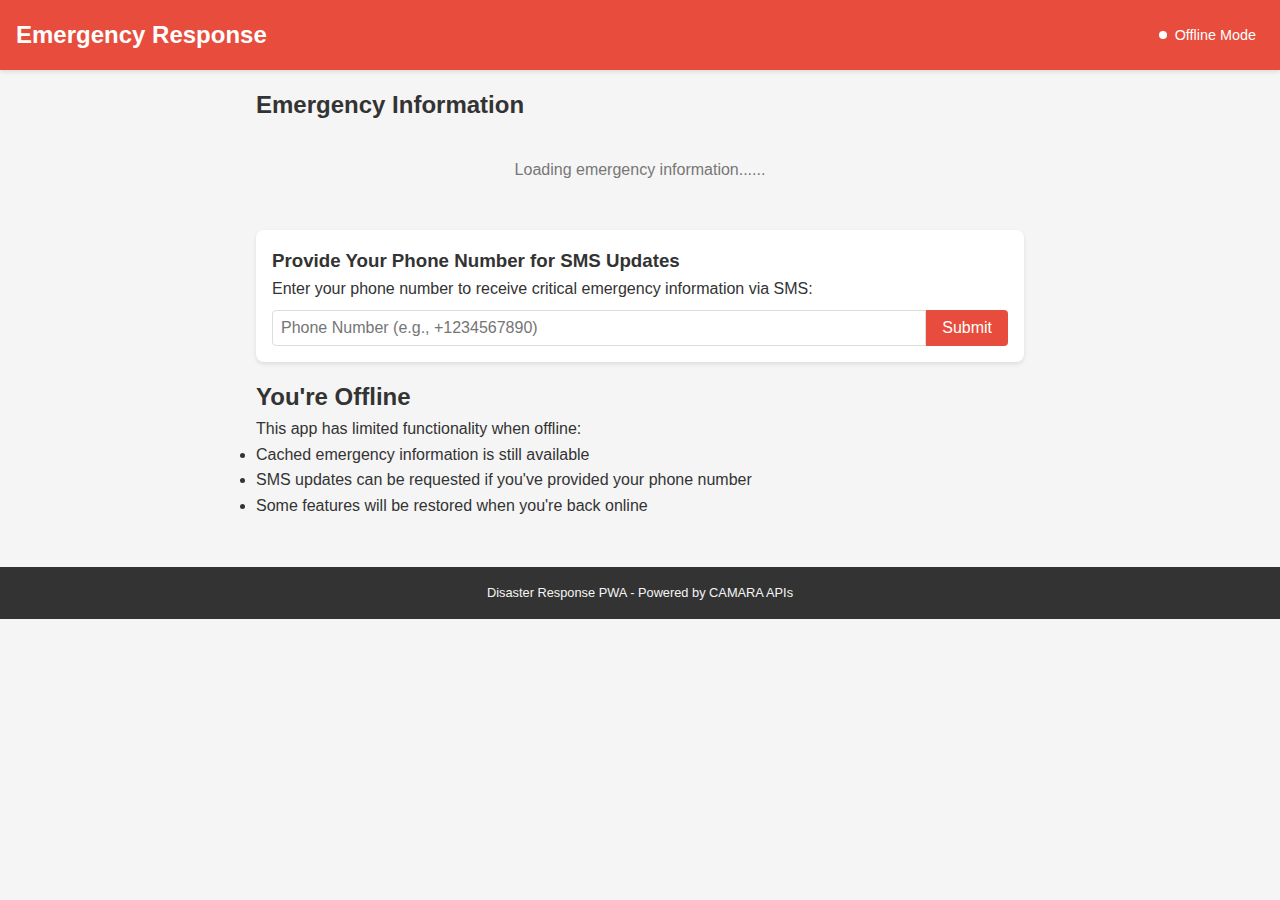
==== index.html @ cc85547e "first commit" ====
<!DOCTYPE html>
<html lang="en">
<head>
  <meta charset="UTF-8">
  <meta name="viewport" content="width=device-width, initial-scale=1.0">
  <meta name="theme-color" content="#e74c3c">
  <meta name="description" content="Emergency response application with online and offline capabilities">
  <meta name="apple-mobile-web-app-capable" content="yes">
  <meta name="apple-mobile-web-app-status-bar-style" content="black">
  <title>Emergency Response App</title>
  <link rel="stylesheet" href="styles.css">
  <link rel="manifest" href="manifest.json">
  <link rel="apple-touch-icon" href="images/logo236.ico">
  <link rel="icon" type="image/x-icon" href="images/logo236.ico">
</head>
<body>
  <header>
    <h1>Emergency Response</h1>
    <div id="connection-status" class="status-initializing">Initializing app...</div>
  </header>
  
  <main id="app-container" class="mode-initializing">
    <div id="message" class="message"></div>
    
    <section id="emergency-info-container">
      <h2>Emergency Information</h2>
      <div id="emergency-info">
        <div class="loading-indicator">Loading emergency information...</div>
      </div>
    </section>
    
    <div id="phone-input-container">
      <h3>Provide Your Phone Number for SMS Updates</h3>
      <p>Enter your phone number to receive critical emergency information via SMS:</p>
      <div class="form-group">
        <input type="tel" id="phone-number" placeholder="Phone Number (e.g., +1234567890)" pattern="[+]?[0-9]{10,15}">
        <button id="phone-submit">Submit</button>
      </div>
    </div>
    
    <section id="offline-instructions" class="hidden">
      <h2>You're Offline</h2>
      <p>This app has limited functionality when offline:</p>
      <ul>
        <li>Cached emergency information is still available</li>
        <li>SMS updates can be requested if you've provided your phone number</li>
        <li>Some features will be restored when you're back online</li>
      </ul>
    </section>
  </main>
  
  <footer>
    <p>Disaster Response PWA - Powered by CAMARA APIs</p>
  </footer>
  <script src="mock-api.js"></script>
  <script src="app.js"></script>
  <script>
    // Register service worker
    if ('serviceWorker' in navigator) {
      window.addEventListener('load', () => {
        navigator.serviceWorker.register('/service-worker.js')
          .then(registration => {
            console.log('ServiceWorker registration successful');
          })
          .catch(err => {
            console.log('ServiceWorker registration failed: ', err);
          });
      });
    }

    // Check if the app is installed or can be installed
    window.addEventListener('beforeinstallprompt', (e) => {
      e.preventDefault();
      // Save the event to trigger later
      const installPrompt = e;
      
      // Show the install button
      const installButton = document.createElement('button');
      installButton.textContent = 'Install App';
      installButton.className = 'install-button';
      installButton.addEventListener('click', () => {
        // Show the install prompt
        installPrompt.prompt();
        
        // Wait for the user to respond to the prompt
        installPrompt.userChoice.then((choiceResult) => {
          if (choiceResult.outcome === 'accepted') {
            console.log('User accepted the install prompt');
          } else {
            console.log('User dismissed the install prompt');
          }
        });
      });
      
      // Add button to header
      document.querySelector('header').appendChild(installButton);
    });
  </script>
</body>
</html>
---- styles.css ----
/* Base styles */
* {
    margin: 0;
    padding: 0;
    box-sizing: border-box;
    font-family: -apple-system, BlinkMacSystemFont, 'Segoe UI', Roboto, Oxygen, Ubuntu, Cantarell, 'Open Sans', 'Helvetica Neue', sans-serif;
  }
  
  body {
    background-color: #f5f5f5;
    color: #333;
    line-height: 1.6;
  }
  
  header {
    background-color: #e74c3c;
    color: white;
    padding: 1rem;
    display: flex;
    justify-content: space-between;
    align-items: center;
    position: sticky;
    top: 0;
    z-index: 100;
    box-shadow: 0 2px 4px rgba(0, 0, 0, 0.1);
  }
  
  header h1 {
    font-size: 1.5rem;
    font-weight: 700;
  }
  
  main {
    max-width: 800px;
    margin: 0 auto;
    padding: 1rem;
  }
  
  footer {
    background-color: #333;
    color: #f5f5f5;
    text-align: center;
    padding: 1rem;
    margin-top: 2rem;
    font-size: 0.8rem;
  }
  
  /* Status indicators */
  #connection-status {
    padding: 0.25rem 0.5rem;
    border-radius: 4px;
    font-size: 0.9rem;
    font-weight: 500;
    display: inline-flex;
    align-items: center;
    gap: 0.5rem;
  }
  
  #connection-status::before {
    content: '';
    display: inline-block;
    width: 8px;
    height: 8px;
    border-radius: 50%;
  }
  
  .status-initializing {
    background-color: #f39c12;
    color: white;
  }
  
  .status-initializing::before {
    background-color: #ffd700;
    animation: pulse 1s infinite;
  }
  
  .status-checking {
    background-color: #3498db;
    color: white;
  }
  
  .status-checking::before {
    background-color: #fff;
    animation: pulse 1s infinite;
  }
  
  .status-online {
    background-color: #2ecc71;
    color: white;
  }
  
  .status-online::before {
    background-color: #fff;
  }
  
  .status-offline {
    background-color: #e74c3c;
    color: white;
  }
  
  .status-offline::before {
    background-color: #fff;
  }
  
  @keyframes pulse {
    0% { opacity: 1; }
    50% { opacity: 0.3; }
    100% { opacity: 1; }
  }
  
  /* Emergency info sections */
  .info-section {
    background-color: white;
    border-radius: 8px;
    padding: 1rem;
    margin-bottom: 1rem;
    box-shadow: 0 2px 4px rgba(0, 0, 0, 0.1);
  }
  
  .info-section h2 {
    margin-bottom: 0.5rem;
    color: #e74c3c;
    font-size: 1.2rem;
  }
  
  .info-section ul {
    list-style: none;
  }
  
  .info-section li {
    padding: 0.5rem 0;
    border-bottom: 1px solid #eee;
  }
  
  .info-section li:last-child {
    border-bottom: none;
  }
  
  /* Phone input container */
  #phone-input-container {
    background-color: white;
    border-radius: 8px;
    padding: 1rem;
    margin: 1rem 0;
    box-shadow: 0 2px 4px rgba(0, 0, 0, 0.1);
    display: none;
  }
  
  #phone-input-container.visible {
    display: block;
  }
  
  .form-group {
    display: flex;
    margin-top: 0.5rem;
  }
  
  input[type="tel"] {
    flex: 1;
    padding: 0.5rem;
    border: 1px solid #ddd;
    border-radius: 4px 0 0 4px;
    font-size: 1rem;
  }
  
  button {
    background-color: #e74c3c;
    color: white;
    border: none;
    padding: 0.5rem 1rem;
    border-radius: 0 4px 4px 0;
    cursor: pointer;
    font-size: 1rem;
    font-weight: 500;
  }
  
  button:hover {
    background-color: #c0392b;
  }
  
  /* Message notifications */
  .message {
    position: fixed;
    top: -60px;
    left: 50%;
    transform: translateX(-50%);
    background-color: #2ecc71;
    color: white;
    padding: 0.75rem 1.5rem;
    border-radius: 4px;
    box-shadow: 0 2px 8px rgba(0, 0, 0, 0.2);
    transition: top 0.3s ease-in-out;
    z-index: 1000;
    max-width: 90%;
    text-align: center;
  }
  
  .message.visible {
    top: 80px;
  }
  
  .message.error {
    background-color: #e74c3c;
  }
  
  /* Mode-specific styling */
  .mode-initializing .info-section {
    opacity: 0.5;
  }
  
  .mode-offline #offline-instructions {
    display: block;
  }
  
  .hidden {
    display: none;
  }
  
  /* Loading indicator */
  .loading-indicator {
    text-align: center;
    padding: 2rem;
    color: #777;
  }
  
  .loading-indicator::after {
    content: "...";
    display: inline-block;
    animation: ellipsis 1.5s infinite;
  }
  
  @keyframes ellipsis {
    0% { content: "."; }
    33% { content: ".."; }
    66% { content: "..."; }
  }
  
  /* Install button */
  .install-button {
    background-color: white;
    color: #e74c3c;
    border: none;
    padding: 0.4rem 0.8rem;
    border-radius: 4px;
    cursor: pointer;
    font-size: 0.9rem;
    font-weight: 500;
    margin-left: 1rem;
  }
  
  .install-button:hover {
    background-color: #f5f5f5;
  }
  
  /* Responsive design */
  @media (max-width: 600px) {
    header h1 {
      font-size: 1.2rem;
    }
    
    #connection-status {
      font-size: 0.8rem;
    }
  }
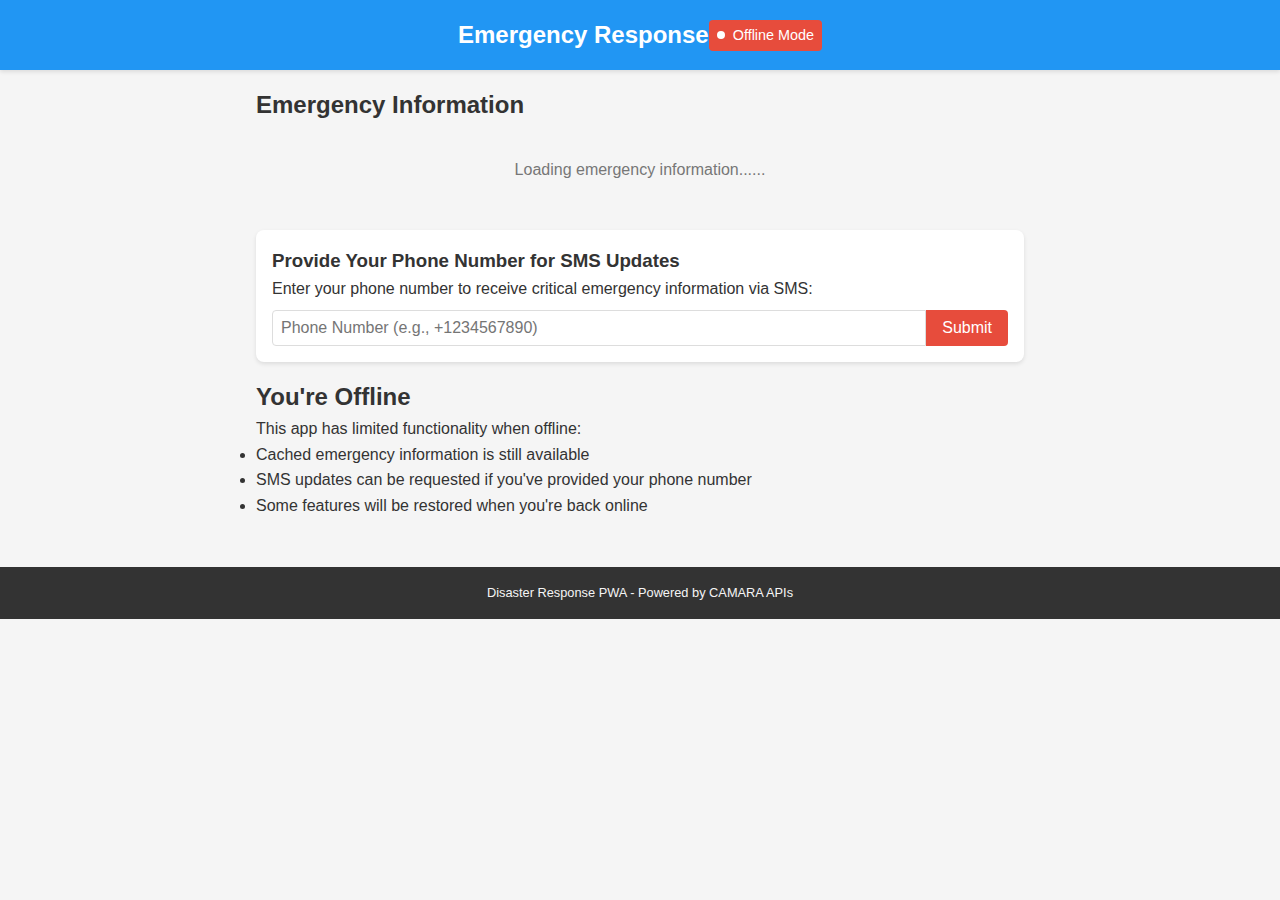
==== commit 1ebe24e1: "mc" ====
--- a/index.html
+++ b/index.html
@@ -14,9 +14,14 @@
   <link rel="icon" type="image/x-icon" href="images/logo236.ico">
 </head>
 <body>
-  <header>
-    <h1>Emergency Response</h1>
-    <div id="connection-status" class="status-initializing">Initializing app...</div>
+  <header class="app-header">
+    <div class="header-content">
+      <h1>Emergency Response</h1>
+      <div class="header-controls">
+        <div id="connection-status" class="status-initializing">Initializing app...</div>
+        <button id="install-button" class="install-button hidden">Install App</button>
+      </div>
+    </div>
   </header>
   
   <main id="app-container" class="mode-initializing">
@@ -75,9 +80,8 @@
       const installPrompt = e;
       
       // Show the install button
-      const installButton = document.createElement('button');
-      installButton.textContent = 'Install App';
-      installButton.className = 'install-button';
+      const installButton = document.getElementById('install-button');
+      installButton.classList.remove('hidden');
       installButton.addEventListener('click', () => {
         // Show the install prompt
         installPrompt.prompt();
@@ -91,9 +95,6 @@
           }
         });
       });
-      
-      // Add button to header
-      document.querySelector('header').appendChild(installButton);
     });
   </script>
 </body>
--- a/styles.css
+++ b/styles.css
@@ -235,21 +235,51 @@
     66% { content: "..."; }
   }
   
-  /* Install button */
+  /* Header styles */
+  .app-header {
+    background-color: #2196F3;
+    color: white;
+    padding: 1rem;
+    box-shadow: 0 2px 4px rgba(0, 0, 0, 0.1);
+  }
+  
+  .header-content {
+    max-width: 1200px;
+    margin: 0 auto;
+    display: flex;
+    justify-content: space-between;
+    align-items: center;
+  }
+  
+  .header-controls {
+    display: flex;
+    align-items: center;
+    gap: 1rem;
+  }
+  
+  /* Install button styles */
   .install-button {
     background-color: white;
-    color: #e74c3c;
+    color: #2196F3;
     border: none;
-    padding: 0.4rem 0.8rem;
+    padding: 0.5rem 1rem;
     border-radius: 4px;
+    font-weight: 600;
     cursor: pointer;
-    font-size: 0.9rem;
-    font-weight: 500;
-    margin-left: 1rem;
+    transition: background-color 0.2s, transform 0.1s;
   }
   
   .install-button:hover {
-    background-color: #f5f5f5;
+    background-color: #f0f0f0;
+    transform: translateY(-1px);
+  }
+  
+  .install-button:active {
+    transform: translateY(0);
+  }
+  
+  .install-button.hidden {
+    display: none;
   }
   
   /* Responsive design */
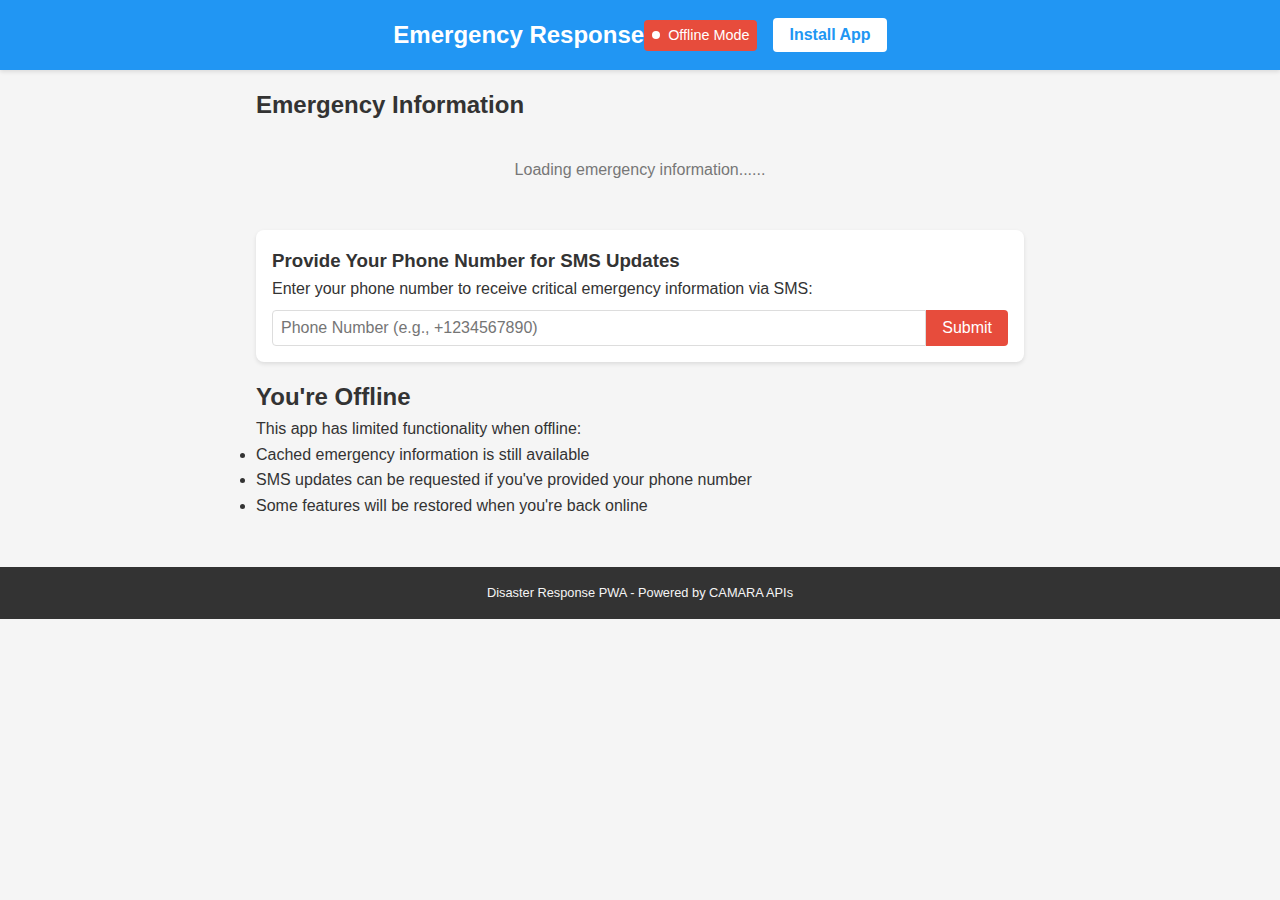
==== commit fa86b751: "install btn" ====
--- a/index.html
+++ b/index.html
@@ -19,7 +19,7 @@
       <h1>Emergency Response</h1>
       <div class="header-controls">
         <div id="connection-status" class="status-initializing">Initializing app...</div>
-        <button id="install-button" class="install-button hidden">Install App</button>
+        <button id="install-button" class="install-button">Install App</button>
       </div>
     </div>
   </header>
@@ -74,28 +74,69 @@
     }
 
     // Check if the app is installed or can be installed
-    window.addEventListener('beforeinstallprompt', (e) => {
-      e.preventDefault();
-      // Save the event to trigger later
-      const installPrompt = e;
+    // window.addEventListener('beforeinstallprompt', (e) => {
+    //   e.preventDefault();
+    //   // Save the event to trigger later
+    //   const installPrompt = e;
       
-      // Show the install button
-      const installButton = document.getElementById('install-button');
-      installButton.classList.remove('hidden');
-      installButton.addEventListener('click', () => {
-        // Show the install prompt
-        installPrompt.prompt();
+    //   // Show the install button
+    //   const installButton = document.getElementById('install-button');
+    //   installButton.classList.remove('hidden');
+    //   installButton.addEventListener('click', () => {
+    //     // Show the install prompt
+    //     installPrompt.prompt();
         
-        // Wait for the user to respond to the prompt
-        installPrompt.userChoice.then((choiceResult) => {
-          if (choiceResult.outcome === 'accepted') {
-            console.log('User accepted the install prompt');
-          } else {
-            console.log('User dismissed the install prompt');
-          }
-        });
-      });
-    });
+    //     // Wait for the user to respond to the prompt
+    //     installPrompt.userChoice.then((choiceResult) => {
+    //       if (choiceResult.outcome === 'accepted') {
+    //         console.log('User accepted the install prompt');
+    //       } else {
+    //         console.log('User dismissed the install prompt');
+    //       }
+    //     });
+    //   });
+    // });
+    let deferredPrompt;
+
+window.addEventListener('beforeinstallprompt', (e) => {
+  // Prevent the mini-infobar or the default install dialog from appearing automatically
+  e.preventDefault();
+  
+  // Save the event so it can be triggered later
+  deferredPrompt = e;
+  
+  // Show the "Install App" button
+  const installButton = document.getElementById('install-button');
+  installButton.classList.remove('hidden');
+});
+const installButton = document.getElementById('install-button');
+
+installButton.addEventListener('click', async () => {
+  if (!deferredPrompt) {
+    // If there's no deferredPrompt, exit
+    return;
+  }
+
+  // Show the install prompt
+  deferredPrompt.prompt();
+
+  // Wait for the user to respond to the prompt
+  const { outcome } = await deferredPrompt.userChoice;
+  console.log(`User response to the install prompt: ${outcome}`);
+
+  // Clear the deferredPrompt so it can't be used again
+  deferredPrompt = null;
+
+  // Hide the button
+  installButton.classList.add('hidden');
+});
+window.addEventListener('appinstalled', () => {
+  console.log('PWA was installed');
+  // Hide the button once installed
+  document.getElementById('install-button').classList.add('hidden');
+});
+
+
   </script>
 </body>
 </html>--- a/styles.css
+++ b/styles.css
@@ -44,6 +44,8 @@
     margin-top: 2rem;
     font-size: 0.8rem;
   }
+
+
   
   /* Status indicators */
   #connection-status {
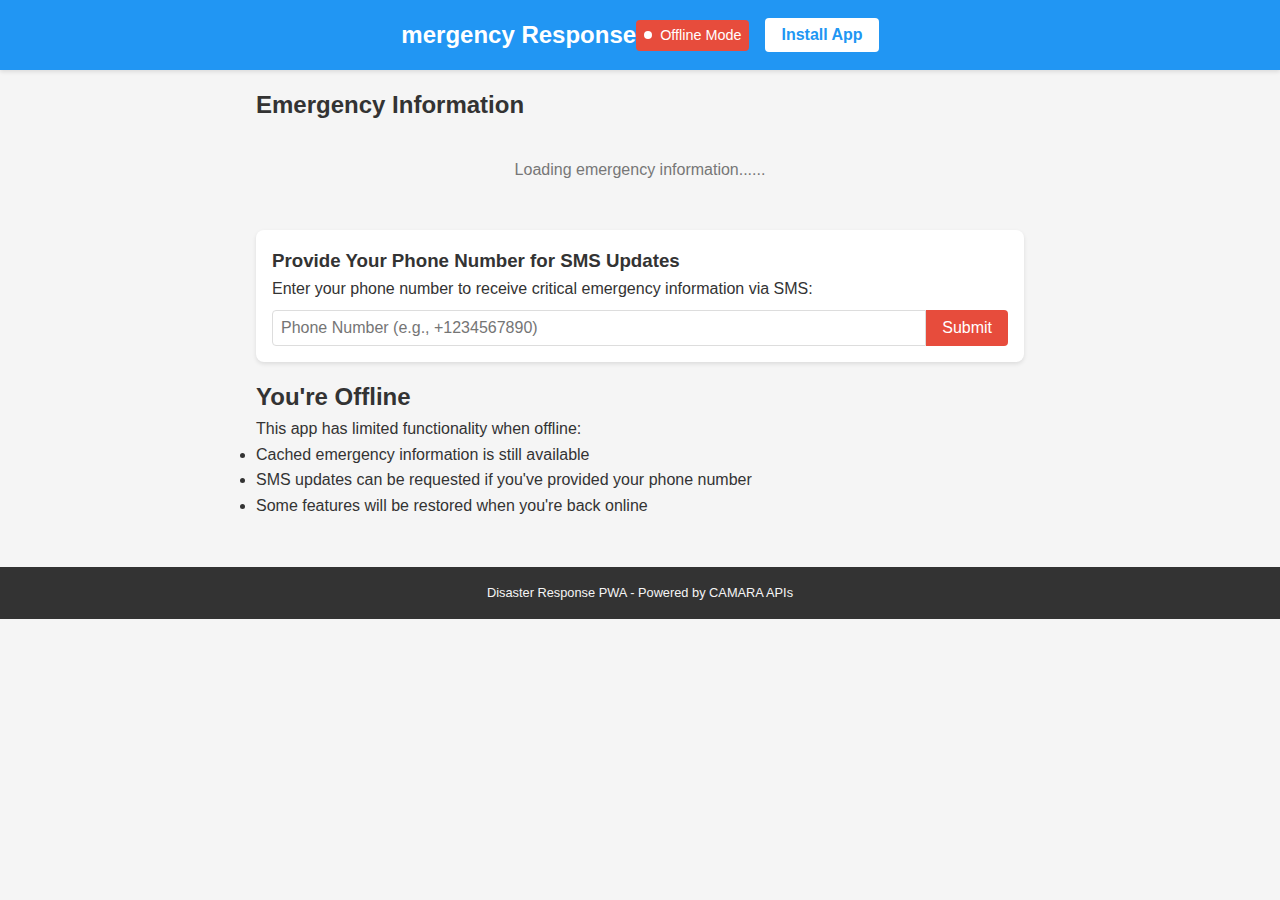
==== commit fa969787: "mc" ====
--- a/index.html
+++ b/index.html
@@ -16,7 +16,7 @@
 <body>
   <header class="app-header">
     <div class="header-content">
-      <h1>Emergency Response</h1>
+      <h1>mergency Response</h1>
       <div class="header-controls">
         <div id="connection-status" class="status-initializing">Initializing app...</div>
         <button id="install-button" class="install-button">Install App</button>
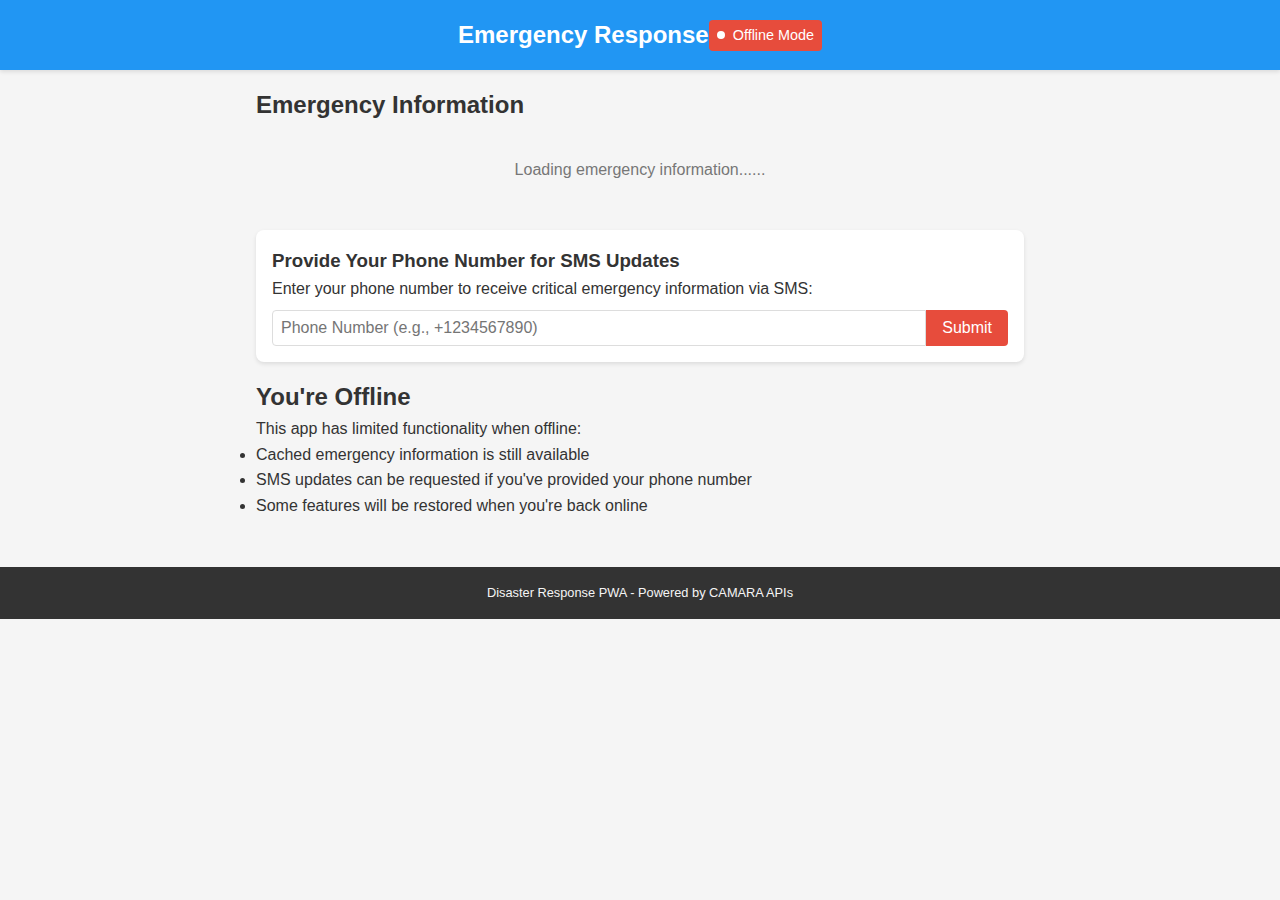
==== commit 96903c4f: "mc" ====
--- a/index.html
+++ b/index.html
@@ -1,6 +1,7 @@
 <!DOCTYPE html>
 <html lang="en">
 <head>
+  <!-- Keep all your meta tags the same -->
   <meta charset="UTF-8">
   <meta name="viewport" content="width=device-width, initial-scale=1.0">
   <meta name="theme-color" content="#e74c3c">
@@ -16,15 +17,16 @@
 <body>
   <header class="app-header">
     <div class="header-content">
-      <h1>mergency Response</h1>
+      <h1>Emergency Response</h1>
       <div class="header-controls">
         <div id="connection-status" class="status-initializing">Initializing app...</div>
-        <button id="install-button" class="install-button">Install App</button>
+        <button id="install-button" class="install-button hidden">Install App</button>
       </div>
     </div>
   </header>
   
   <main id="app-container" class="mode-initializing">
+    <!-- Keep the rest of your HTML unchanged -->
     <div id="message" class="message"></div>
     
     <section id="emergency-info-container">
@@ -72,71 +74,6 @@
           });
       });
     }
-
-    // Check if the app is installed or can be installed
-    // window.addEventListener('beforeinstallprompt', (e) => {
-    //   e.preventDefault();
-    //   // Save the event to trigger later
-    //   const installPrompt = e;
-      
-    //   // Show the install button
-    //   const installButton = document.getElementById('install-button');
-    //   installButton.classList.remove('hidden');
-    //   installButton.addEventListener('click', () => {
-    //     // Show the install prompt
-    //     installPrompt.prompt();
-        
-    //     // Wait for the user to respond to the prompt
-    //     installPrompt.userChoice.then((choiceResult) => {
-    //       if (choiceResult.outcome === 'accepted') {
-    //         console.log('User accepted the install prompt');
-    //       } else {
-    //         console.log('User dismissed the install prompt');
-    //       }
-    //     });
-    //   });
-    // });
-    let deferredPrompt;
-
-window.addEventListener('beforeinstallprompt', (e) => {
-  // Prevent the mini-infobar or the default install dialog from appearing automatically
-  e.preventDefault();
-  
-  // Save the event so it can be triggered later
-  deferredPrompt = e;
-  
-  // Show the "Install App" button
-  const installButton = document.getElementById('install-button');
-  installButton.classList.remove('hidden');
-});
-const installButton = document.getElementById('install-button');
-
-installButton.addEventListener('click', async () => {
-  if (!deferredPrompt) {
-    // If there's no deferredPrompt, exit
-    return;
-  }
-
-  // Show the install prompt
-  deferredPrompt.prompt();
-
-  // Wait for the user to respond to the prompt
-  const { outcome } = await deferredPrompt.userChoice;
-  console.log(`User response to the install prompt: ${outcome}`);
-
-  // Clear the deferredPrompt so it can't be used again
-  deferredPrompt = null;
-
-  // Hide the button
-  installButton.classList.add('hidden');
-});
-window.addEventListener('appinstalled', () => {
-  console.log('PWA was installed');
-  // Hide the button once installed
-  document.getElementById('install-button').classList.add('hidden');
-});
-
-
   </script>
 </body>
 </html>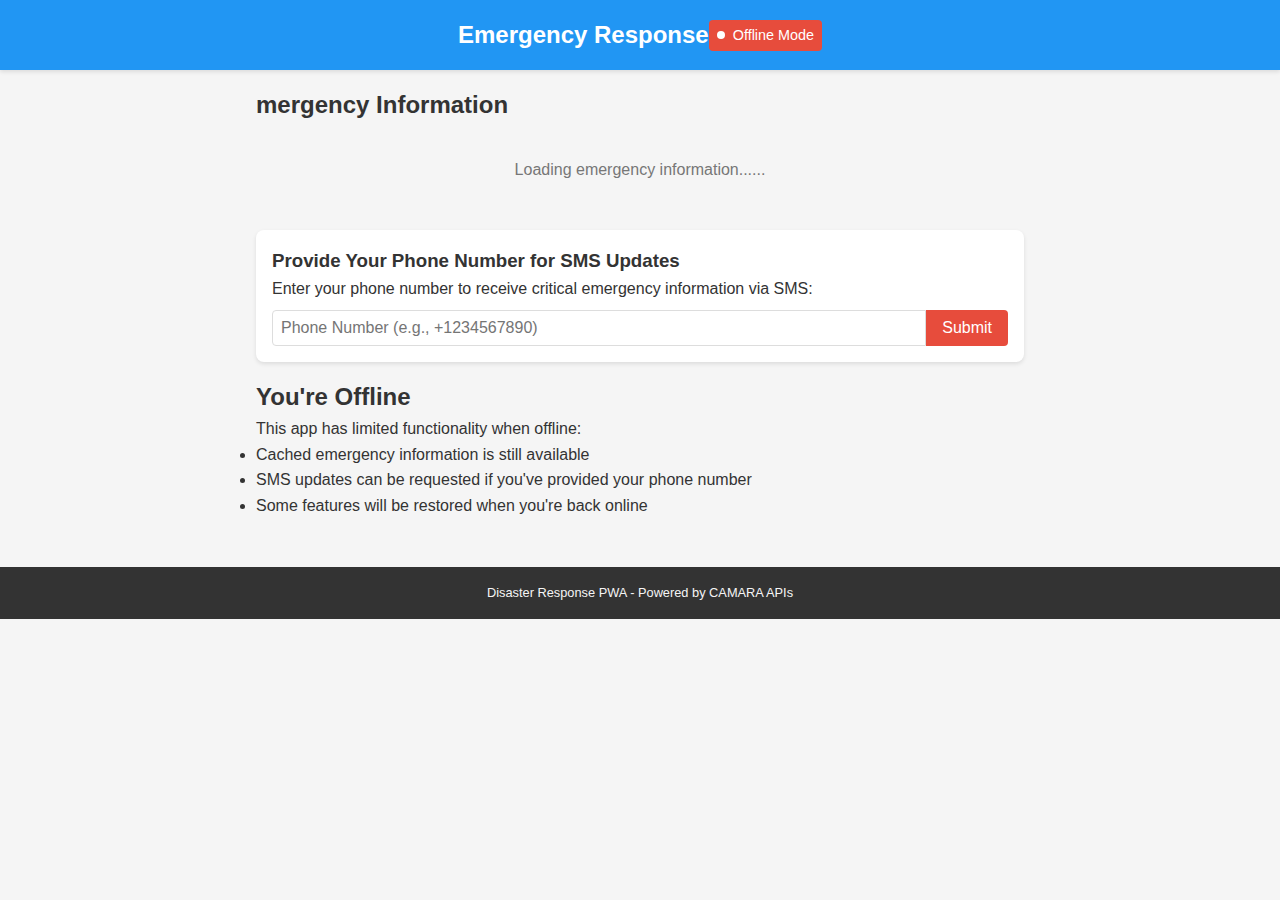
==== commit ed8abd0b: "mc" ====
--- a/index.html
+++ b/index.html
@@ -30,7 +30,7 @@
     <div id="message" class="message"></div>
     
     <section id="emergency-info-container">
-      <h2>Emergency Information</h2>
+      <h2>mergency Information</h2>
       <div id="emergency-info">
         <div class="loading-indicator">Loading emergency information...</div>
       </div>
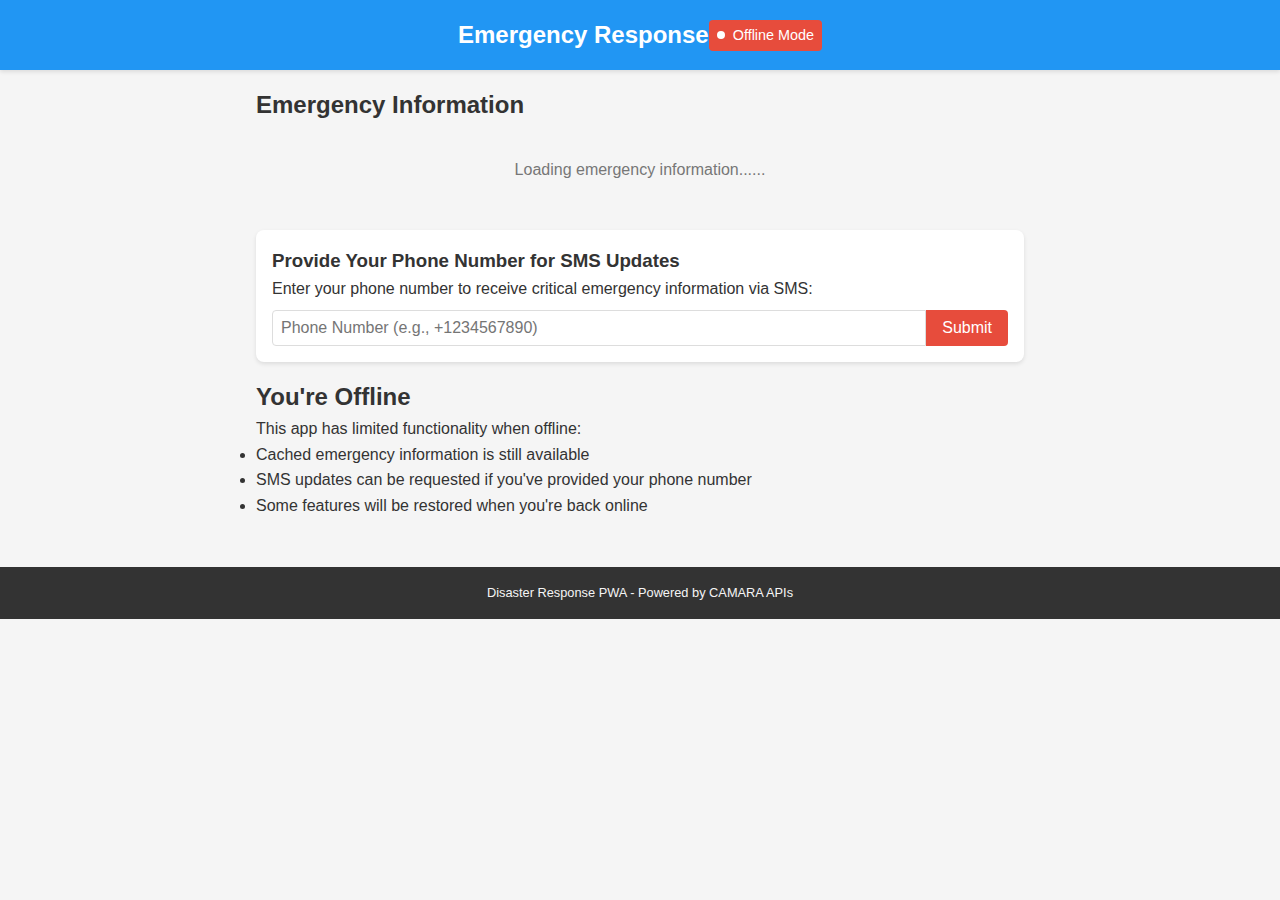
==== commit d67e8816: "mc" ====
--- a/index.html
+++ b/index.html
@@ -30,7 +30,7 @@
     <div id="message" class="message"></div>
     
     <section id="emergency-info-container">
-      <h2>mergency Information</h2>
+      <h2>Emergency Information</h2>
       <div id="emergency-info">
         <div class="loading-indicator">Loading emergency information...</div>
       </div>
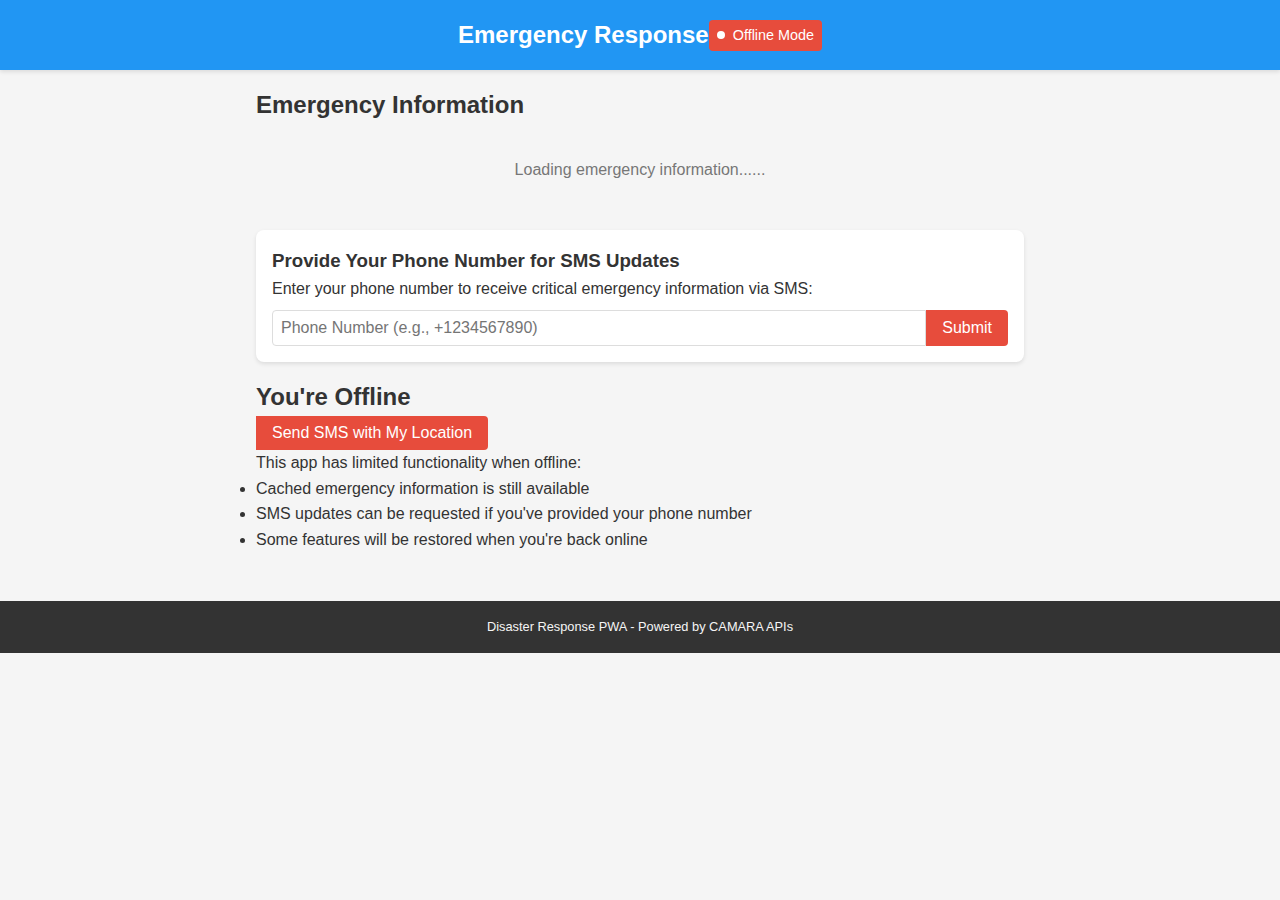
==== commit faad7f57: "mc" ====
--- a/index.html
+++ b/index.html
@@ -47,6 +47,8 @@
     
     <section id="offline-instructions" class="hidden">
       <h2>You're Offline</h2>
+      <button id="send-sms-location">Send SMS with My Location</button>
+
       <p>This app has limited functionality when offline:</p>
       <ul>
         <li>Cached emergency information is still available</li>
@@ -65,14 +67,18 @@
     // Register service worker
     if ('serviceWorker' in navigator) {
       window.addEventListener('load', () => {
-        navigator.serviceWorker.register('/service-worker.js')
+        navigator.serviceWorker.register('/service-worker.js', { scope: '/' })
+
           .then(registration => {
             console.log('ServiceWorker registration successful');
           })
           .catch(err => {
             console.log('ServiceWorker registration failed: ', err);
           });
+        
       });
+
+
     }
   </script>
 </body>
